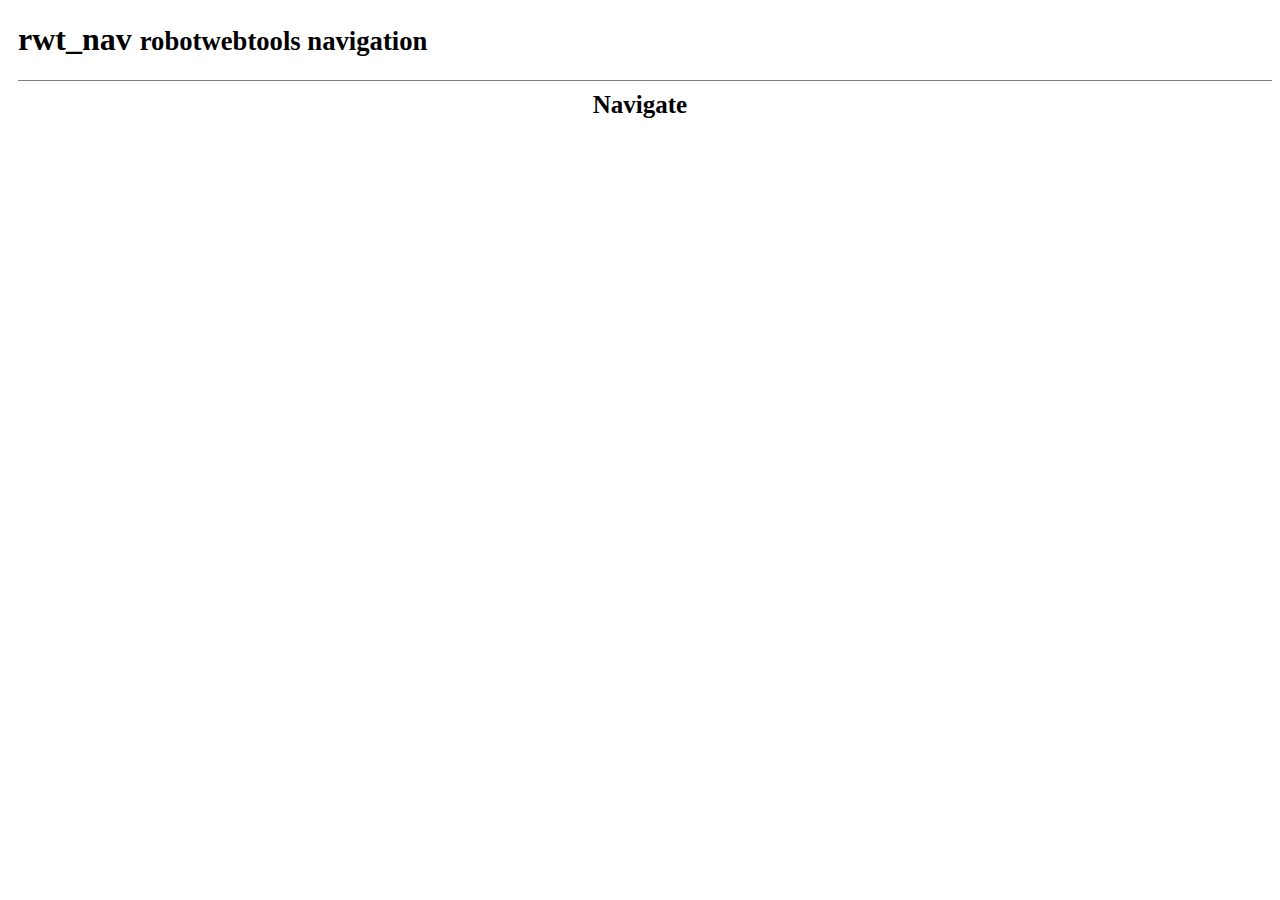
==== rwt_nav/www/index.html @ e3446c7f "Web_application" ====
<!doctype html>
<html lang="en">
  <head>
    <title>rwt_nav</title>
    <!-- Required meta tags -->
    <meta charset="utf-8">
    <meta name="viewport" content="width=device-width, initial-scale=1, shrink-to-fit=no">

    <link rel="stylesheet" href="../rwt_utils_3rdparty/bootstrap/css/bootstrap.min.css" />
    <link rel="stylesheet" type="text/css" href="css/ui.css">

    <script src="3rdparty/ros/js/nipplejs.js"></script>
    <script src="js/rui_nav.js"></script>
    
</head>
  <body>
    <div class="container">
        <h1><span class="glyphicon glyphicon-star"></span>rwt_nav <small>robotwebtools navigation</small></h1>
    </div>

    <div class="row">
        <div class="col-lg-6">
          <div id="Head">Navigate</div>
          <div id="map"></div> 
        </div>
    </div>

    <script type="text/javascript" src="../rwt_utils_3rdparty/jquery.min.js"></script>
    <script type="text/javascript" src="../rwt_utils_3rdparty/bootstrap/js/bootstrap.min.js"></script>
    <script type="text/javascript" src="3rdparty/ros/js/eventemitter2.js"></script>
    <script type="text/javascript" src="3rdparty/ros/js/roslib.js"></script>
    <script type="text/javascript" src="3rdparty/ros/js/easel.js"></script>
    <script type="text/javascript" src="3rdparty/ros/js/ros2d.js"></script>
    <script type="text/javascript" src="3rdparty/ros/js/nav_grid.js"></script>
    <script type="text/javascript" src="../rwt_utils_3rdparty/rwt_utils.js"></script>
  </body>
</html>
---- rwt_nav/www/css/ui.css ----
.container{
    margin: auto auto auto 10px;
    border-bottom: 0.5px solid grey;
    
}
.row{
    width: 100%;
    margin-top : 10px;
}

#Head{
    font-size: 25px;
    font-weight :bold;
    text-align: center;
}

#video{
    width:100%;
}
#display{
    font-size: 15px;
}

#ang{
    margin-left: 25%;
}

#topic{
    text-align: left;
    font-size: 17px;
}


button{
    font-size:12px;
}

#lv{
    font-size:17px;
}

#map{
    width:100%;
}
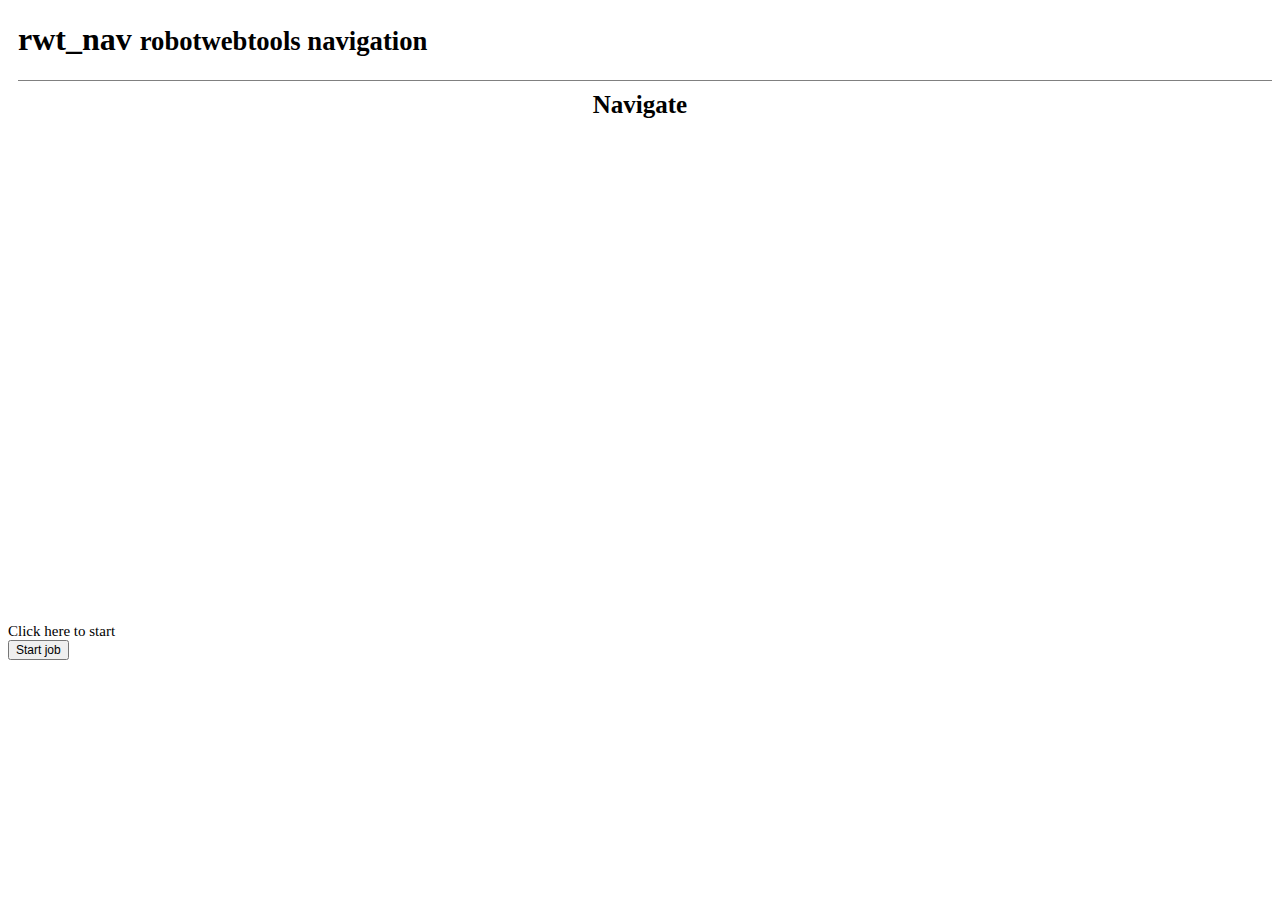
==== commit 55849618: "Update" ====
--- a/rwt_nav/www/index.html
+++ b/rwt_nav/www/index.html
@@ -24,6 +24,9 @@
           <div id="map"></div> 
         </div>
     </div>
+    <div id = "button">
+            <div id="display">Click here to start</div><button id = "bl1">Start job</button>
+    </div>
 
     <script type="text/javascript" src="../rwt_utils_3rdparty/jquery.min.js"></script>
     <script type="text/javascript" src="../rwt_utils_3rdparty/bootstrap/js/bootstrap.min.js"></script>
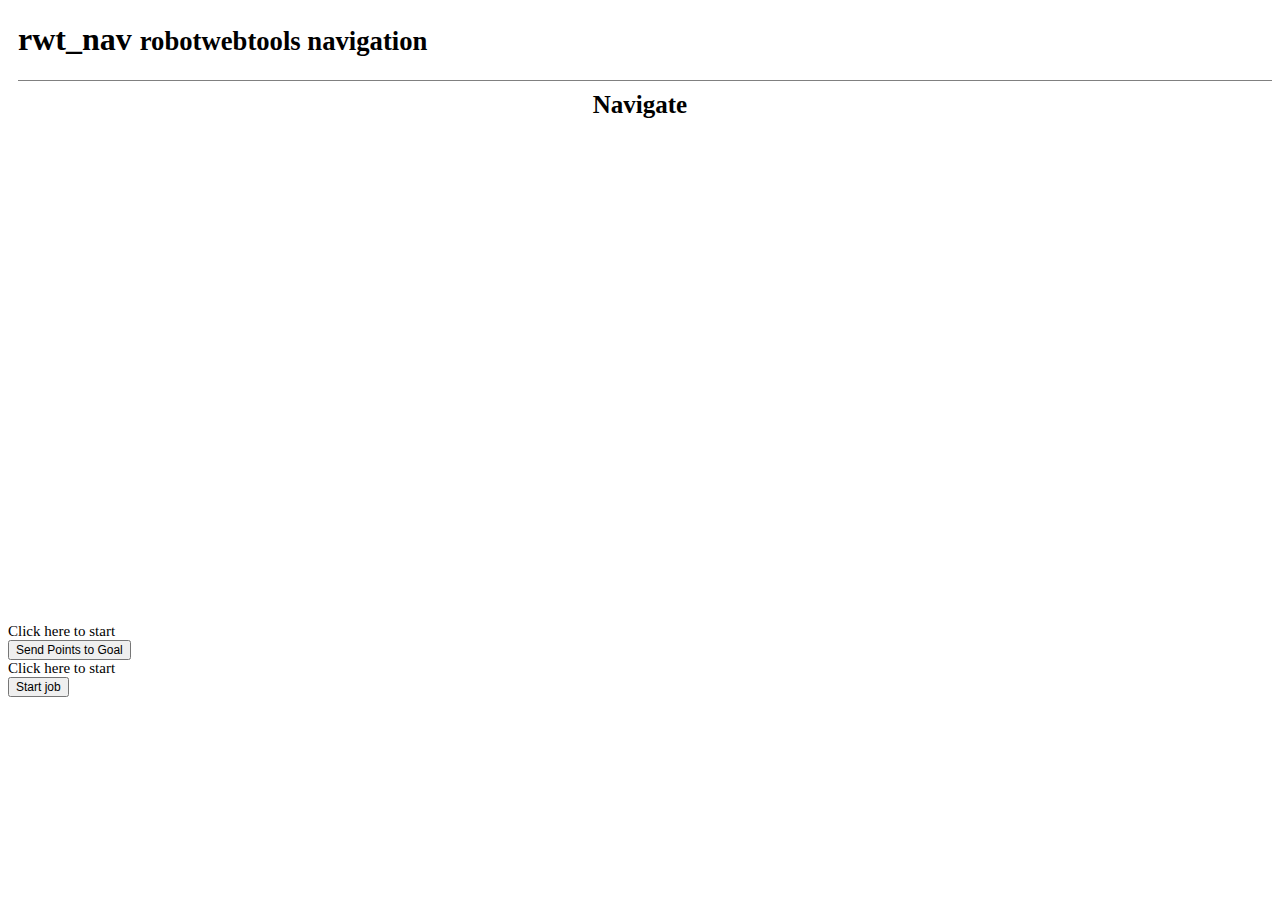
==== commit 7486a3dd: "integrate the buttons to robot" ====
--- a/rwt_nav/www/index.html
+++ b/rwt_nav/www/index.html
@@ -4,37 +4,45 @@
     <title>rwt_nav</title>
     <!-- Required meta tags -->
     <meta charset="utf-8">
-    <meta name="viewport" content="width=device-width, initial-scale=1, shrink-to-fit=no">
+      <meta name="viewport" content="width=device-width, initial-scale=1, shrink-to-fit=no">
 
-    <link rel="stylesheet" href="../rwt_utils_3rdparty/bootstrap/css/bootstrap.min.css" />
-    <link rel="stylesheet" type="text/css" href="css/ui.css">
+        <link rel="stylesheet" href="../rwt_utils_3rdparty/bootstrap/css/bootstrap.min.css" />
+        <link rel="stylesheet" type="text/css" href="css/ui.css">
 
-    <script src="3rdparty/ros/js/nipplejs.js"></script>
-    <script src="js/rui_nav.js"></script>
-    
-</head>
-  <body>
-    <div class="container">
-        <h1><span class="glyphicon glyphicon-star"></span>rwt_nav <small>robotwebtools navigation</small></h1>
-    </div>
+          <script src="3rdparty/ros/js/nipplejs.js"></script>
+          <script src="js/rui_nav.js"></script>
 
-    <div class="row">
-        <div class="col-lg-6">
-          <div id="Head">Navigate</div>
-          <div id="map"></div> 
-        </div>
-    </div>
-    <div id = "button">
-            <div id="display">Click here to start</div><button id = "bl1">Start job</button>
-    </div>
+        </head>
+        <body>
+          <div class="container">
+            <h1>
+              <span class="glyphicon glyphicon-star"></span>rwt_nav <small>robotwebtools navigation</small>
+            </h1>
+          </div>
 
-    <script type="text/javascript" src="../rwt_utils_3rdparty/jquery.min.js"></script>
-    <script type="text/javascript" src="../rwt_utils_3rdparty/bootstrap/js/bootstrap.min.js"></script>
-    <script type="text/javascript" src="3rdparty/ros/js/eventemitter2.js"></script>
-    <script type="text/javascript" src="3rdparty/ros/js/roslib.js"></script>
-    <script type="text/javascript" src="3rdparty/ros/js/easel.js"></script>
-    <script type="text/javascript" src="3rdparty/ros/js/ros2d.js"></script>
-    <script type="text/javascript" src="3rdparty/ros/js/nav_grid.js"></script>
-    <script type="text/javascript" src="../rwt_utils_3rdparty/rwt_utils.js"></script>
-  </body>
-</html>
+          <div class="row">
+            <div class="col-lg-6">
+              <div id="Head">Navigate</div>
+              <div id="map"></div>
+            </div>
+          </div>
+          <div id = "button">
+            <div id="display">Click here to start</div>
+            <button id = "bl1">Send Points to Goal</button>
+          </div>
+
+          <div id = "button">
+            <div id="display">Click here to start</div>
+            <button id = "bl2">Start job</button>
+          </div>
+
+          <script type="text/javascript" src="../rwt_utils_3rdparty/jquery.min.js"></script>
+          <script type="text/javascript" src="../rwt_utils_3rdparty/bootstrap/js/bootstrap.min.js"></script>
+          <script type="text/javascript" src="3rdparty/ros/js/eventemitter2.js"></script>
+          <script type="text/javascript" src="3rdparty/ros/js/roslib.js"></script>
+          <script type="text/javascript" src="3rdparty/ros/js/easel.js"></script>
+          <script type="text/javascript" src="3rdparty/ros/js/ros2d.js"></script>
+          <script type="text/javascript" src="3rdparty/ros/js/nav_grid.js"></script>
+          <script type="text/javascript" src="../rwt_utils_3rdparty/rwt_utils.js"></script>
+        </body>
+      </html>
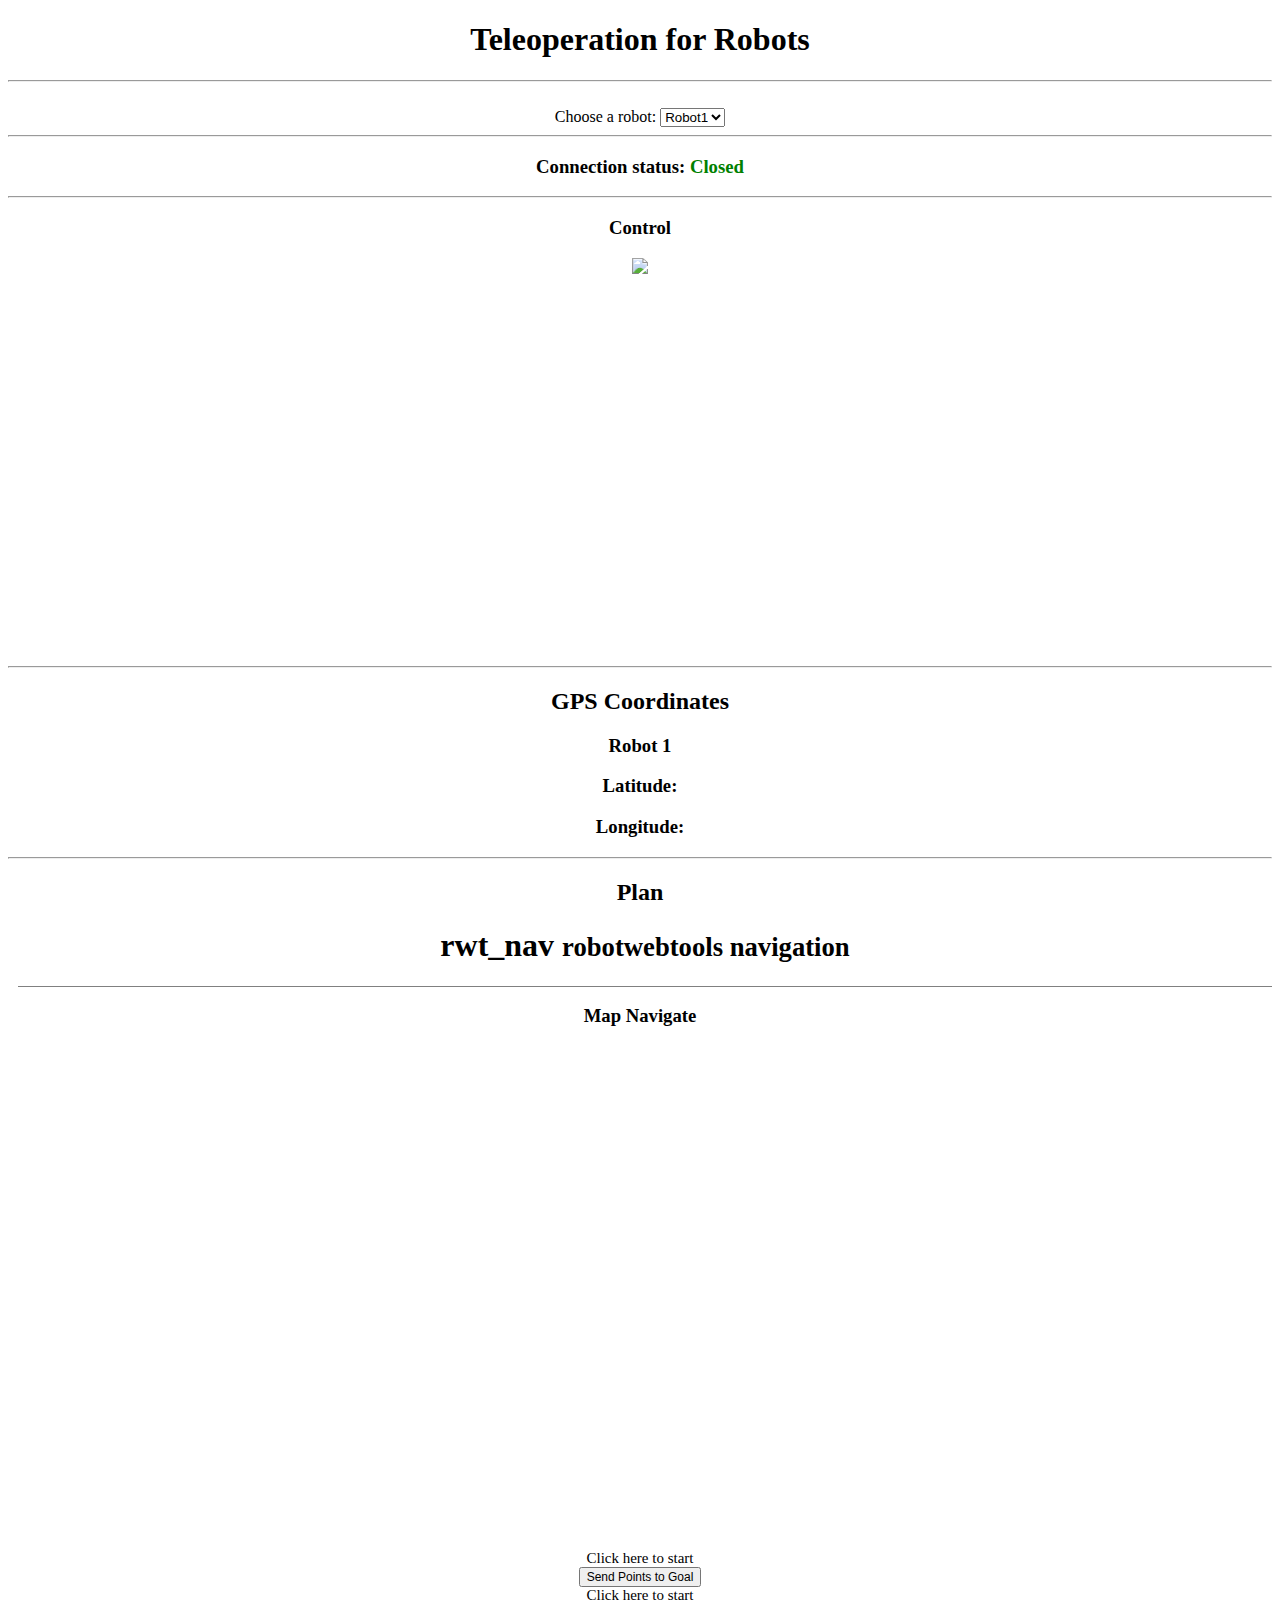
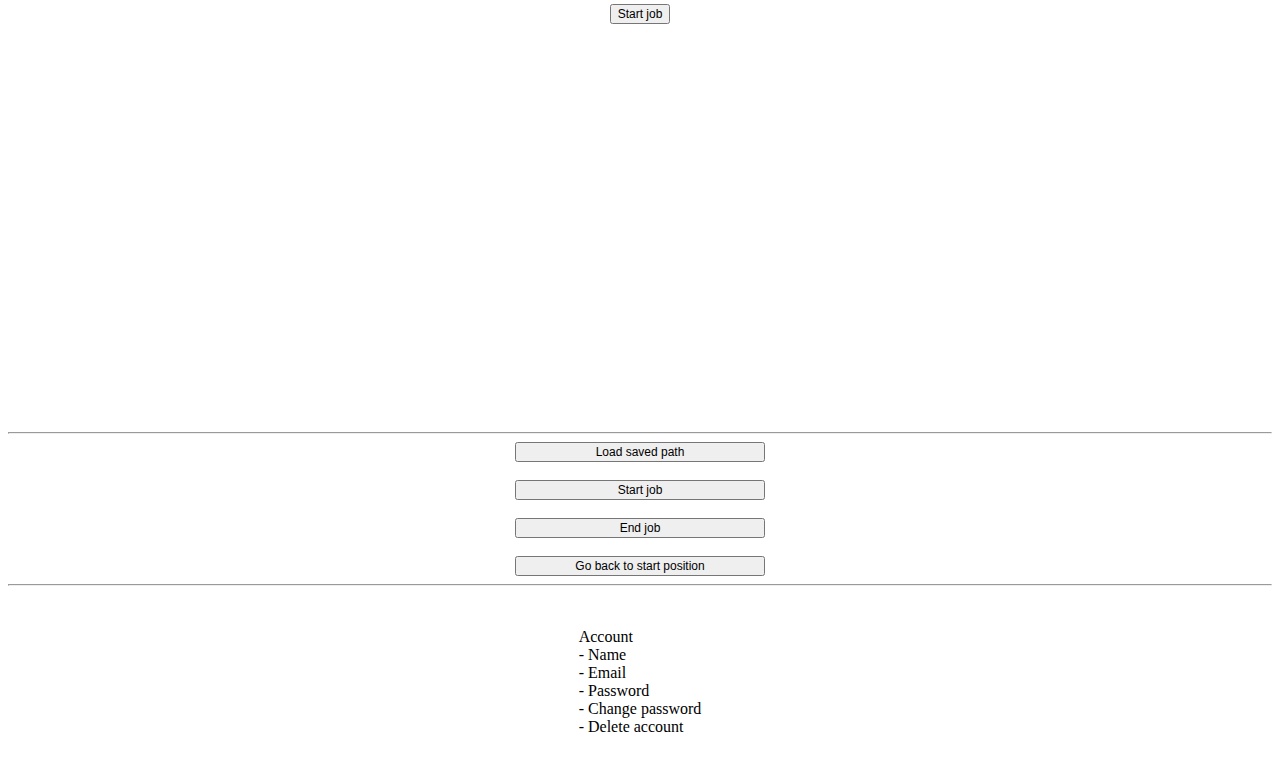
==== commit fa82147a: "web integrate with map" ====
--- a/rwt_nav/www/index.html
+++ b/rwt_nav/www/index.html
@@ -1,48 +1,426 @@
-<!doctype html>
-<html lang="en">
-  <head>
-    <title>rwt_nav</title>
-    <!-- Required meta tags -->
-    <meta charset="utf-8">
-      <meta name="viewport" content="width=device-width, initial-scale=1, shrink-to-fit=no">
-
-        <link rel="stylesheet" href="../rwt_utils_3rdparty/bootstrap/css/bootstrap.min.css" />
-        <link rel="stylesheet" type="text/css" href="css/ui.css">
-
-          <script src="3rdparty/ros/js/nipplejs.js"></script>
-          <script src="js/rui_nav.js"></script>
-
-        </head>
-        <body>
-          <div class="container">
-            <h1>
-              <span class="glyphicon glyphicon-star"></span>rwt_nav <small>robotwebtools navigation</small>
-            </h1>
-          </div>
-
-          <div class="row">
-            <div class="col-lg-6">
-              <div id="Head">Navigate</div>
-              <div id="map"></div>
-            </div>
-          </div>
-          <div id = "button">
-            <div id="display">Click here to start</div>
-            <button id = "bl1">Send Points to Goal</button>
-          </div>
-
-          <div id = "button">
-            <div id="display">Click here to start</div>
-            <button id = "bl2">Start job</button>
-          </div>
-
-          <script type="text/javascript" src="../rwt_utils_3rdparty/jquery.min.js"></script>
-          <script type="text/javascript" src="../rwt_utils_3rdparty/bootstrap/js/bootstrap.min.js"></script>
-          <script type="text/javascript" src="3rdparty/ros/js/eventemitter2.js"></script>
-          <script type="text/javascript" src="3rdparty/ros/js/roslib.js"></script>
-          <script type="text/javascript" src="3rdparty/ros/js/easel.js"></script>
-          <script type="text/javascript" src="3rdparty/ros/js/ros2d.js"></script>
-          <script type="text/javascript" src="3rdparty/ros/js/nav_grid.js"></script>
-          <script type="text/javascript" src="../rwt_utils_3rdparty/rwt_utils.js"></script>
-        </body>
-      </html>
+<!DOCTYPE html>
+<html>
+<head>
+  <meta charset="utf-8" />
+  <meta name="viewport" content="width=device-width, initial-scale=1, shrink-to-fit=no">
+
+  <link rel="stylesheet" href="../rwt_utils_3rdparty/bootstrap/css/bootstrap.min.css" />
+  <link rel="stylesheet" type="text/css" href="css/ui.css">
+
+  <script src="3rdparty/ros/js/nipplejs.js"></script>
+
+
+	<script type="text/javascript" src="eventemitter2.min.js"></script>
+	<script type="text/javascript" src="roslib.min.js"></script>
+	<link rel="stylesheet" href="styles.css">
+
+
+
+
+	<script type="text/javascript" type="text/javascript">
+		var ros = new ROSLIB.Ros({
+			url : 'ws://localhost:9090'
+		});
+
+		ros.on('connection', function() {
+			document.getElementById("status").innerHTML = "connected";
+		});
+
+		ros.on('error', function() {
+			document.getElementById("status").innerHTML = "Error";
+		});
+
+		ros.on('close', function() {
+			document.getElementById("status").innerHTML = "Closed";
+		});
+
+		// Subscribing to a Topic
+		var fix_listener1 = new ROSLIB.Topic({
+			ros : ros, 
+			name : '/fix',
+			messageType: 'sensor_msgs/NavSatFix'
+		});
+
+		
+
+		fix_listener1.subscribe(function(m) {
+			//document.getElementById("msglong1").innerHTML = m.longitude;
+      console.log('change marker position was called')
+      var lng = m.longitude;
+      var lat = m.latitude;
+      changeMarkerPosition(marker, lat, lng);
+			//move(0.5, 0)
+		});
+		
+
+	
+
+		// Publishing a Topic
+
+		var cmd_vel_listener = new ROSLIB.Topic({
+			ros : ros, 
+			name : "/cmd_vel",
+			messageType : 'geometry_msgs/Twist'
+		});
+	
+		// add the virtual joystick
+		createJoystick = function () {
+      var options = {
+        zone: document.getElementById('my_joystick'),
+        threshold: 0.1,
+        position: { left: 50 + '%' },
+        mode: 'static',
+        size: 150,
+        color: '#000000',
+      };
+      manager = nipplejs.create(options);
+
+      linear_speed = 0;
+      angular_speed = 0;
+
+      manager.on('start', function (event, nipple) {
+  timer = setInterval(function () {
+	  if (document.getElementById('robot').value == "husky1"){
+      if (linear_speed > 1.0) {
+      linear_speed = 0.8;
+    console.log('linear value');
+    console.log(linear_speed);
+      
+  }
+  else if (linear_speed < -1.0) {
+    linear_speed = -0.8;
+    console.log(' linear value');
+    console.log(linear_speed);
+      
+  }
+  else {
+    console.log('linear value');
+    console.log(linear_speed);
+  }
+  if (angular_speed > 1.0) {
+      angular_speed = 0.8;
+    console.log('angular value');
+    console.log(angular_speed);
+      
+  }
+  else if (angular_speed < -1.0) {
+    angular_speed = -0.8;
+    console.log('start linear value');
+    console.log(angular_speed);
+      
+  }
+  else {
+    console.log('angular value');
+    console.log(angular_speed);
+  }
+  
+  move(linear_speed, angular_speed);
+	  }
+	  else if (document.getElementById('robot').value == "husky2")
+	  {
+      if (linear_speed > 1.0) {
+      linear_speed = 0.8;
+    console.log('linear value');
+    console.log(linear_speed);
+      
+  }
+  else if (linear_speed < -1.0) {
+    linear_speed = -0.8;
+    console.log(' linear value');
+    console.log(linear_speed);
+      
+  }
+  else {
+    console.log('linear value');
+    console.log(linear_speed);
+  }
+  if (angular_speed > 1.0) {
+      angular_speed = 0.8;
+    console.log('angular value');
+    console.log(angular_speed);
+      
+  }
+  else if (angular_speed < -1.0) {
+    angular_speed = -0.8;
+    console.log('start linear value');
+    console.log(angular_speed);
+      
+  }
+  else {
+    console.log('angular value');
+    console.log(angular_speed);
+  }
+  
+		move2(linear_speed, angular_speed);
+	  }
+    
+  }, 25);
+});
+
+move = function (linear, angular) {
+	console.log('first robot is moving');
+    var twist = new ROSLIB.Message({
+      linear: {
+        x: linear,
+        y: 0,
+        z: 0
+      },
+      angular: {
+        x: 0,
+        y: 0,
+        z: angular
+      }
+    });
+
+    console.log('linear value');
+    console.log(twist.linear.x);
+    console.log('angular value');
+    console.log(twist.angular.z);
+    cmd_vel_listener.publish(twist);
+  }
+// Second function
+
+manager.on('move', function (event, nipple) {
+  max_linear = 0.5; // m/s
+  max_angular = 0.5; // rad/s
+  max_distance = 25.0; // pixels;
+  linear_speed = Math.sin(nipple.angle.radian) * max_linear * nipple.distance/max_distance;
+  angular_speed = -Math.cos(nipple.angle.radian) * max_angular * nipple.distance/max_distance;
+});
+
+	  manager.on('end', function () {
+  if (timer) {
+    clearInterval(timer);
+  }
+  
+		move(0, 0);
+	  
+});
+    }
+    
+
+    // The following example creates a marker in Stockholm, Sweden using a DROP
+    // animation. Clicking on the marker will toggle the animation between a BOUNCE
+    // animation and no animation.
+
+    var marker;
+  
+
+
+    function changeMarkerPosition(marker, lat, lng) {
+        var latlng = new google.maps.LatLng((lat), (lng));
+        console.log(lat);
+        console.log(lng);
+        document.getElementById("lat1").innerHTML = lat;
+        document.getElementById("lng1").innerHTML = lng;
+        marker.setPosition(latlng);
+      }
+
+  
+    function initMap() {
+      var map = new google.maps.Map(document.getElementById('map'), {
+        zoom: 22,
+        center: {lat: 49.900090523, lng: 8.89989980286}
+      });
+
+      // adding custom marker
+      var iconBase1 = 'robot1.png';
+  
+      marker = new google.maps.Marker({
+        map: map,
+        draggable: true,
+        icon: iconBase1,
+        animation: google.maps.Animation.DROP,
+        position: {lat: 49.8998584993, lng: 8.90003176876},
+        title: 'Robot 1'
+      });
+      marker.addListener('click', toggleBounce);
+
+      // second marker
+      
+      // second marker
+      //marker2 = new google.maps.Marker({
+        //map: map,
+        //draggable: true,
+        //animation: google.maps.Animation.DROP,
+       // position: {lat: 30.9010, lng: 75.8573}
+      //});
+      //marker2.addListener('click', toggleBounce);
+
+      // var lat = 30.9010;
+      // var lng = 75.8573;
+
+      
+
+    //function turtle_logo() {
+      //long = long + 1;
+      // third marker
+     // marker3 = new google.maps.Marker({
+       // map: map,
+        //draggable: true,
+        //icon: iconBase,
+    //    animation: google.maps.Animation.DROP,
+      //  position: {lat: long, lng: lat}
+    //  });
+     // marker3.addListener('click', toggleBounce);
+   // }
+   }
+
+    function toggleBounce() {
+      if (marker.getAnimation() !== null) {
+        marker.setAnimation(null);
+      } else {
+        marker.setAnimation(google.maps.Animation.BOUNCE);
+      }
+    }
+
+
+    
+  window.onload = function () {
+      createJoystick();
+    }
+
+  </script>
+  <style>
+    /* Always set the map height explicitly to define the size of the div
+     * element that contains the map. */
+    #map {
+      height: 100%;
+      width: 100%;
+    }
+    /* Optional: Makes the sample page fill the window. 
+    html, body {
+      height: 100%;
+      margin: 0;
+      padding: 0;
+    }
+    */
+
+  </style>
+
+
+<script src="js/rui_nav.js"></script>
+<script async defer src="https://maps.googleapis.com/maps/api/js?&callback=initMap"></script>
+
+
+
+</head>
+
+<body>
+	<center>
+	<h1>
+
+
+
+		Teleoperation for Robots
+    </h1>
+    <hr>
+    <br>
+    <center>
+        <label for="robot">Choose a robot:</label>
+
+    <select id="robot"  onchange="jsFunction(this.value);">
+  <option value="husky1">Robot1</option>
+    </select>
+
+    <hr>
+	
+	<h3>Connection status: <span id="status" style="color:green;"></span></h3>
+	<!-- <p>Last /txt_msg received: <span id="msg"></span></p> -->
+	
+	</center>
+	<hr>
+	<center>
+	<h3 >
+		Control 
+	</h3>
+</center>
+    <center>
+        <div style="height: 400px; width: 640px;">
+            <img id="myImg" src="http://localhost:8080/stream?topic=/camera/rgb/image_raw&type=mjpeg&quality=30&width=640&height=400&default_transport=compressed"/>
+        </div>    
+    </center>
+<hr>
+<h2>
+  GPS Coordinates
+</h2>
+
+
+  
+  <h3>Robot 1</h3>
+
+  <h3>Latitude: <span id="lat1"></span></h3>
+
+  <h3>Longitude: <span id="lng1"></span></h3>
+
+
+
+<hr>
+<h2>
+    Plan
+</h2>
+
+<div class="container">
+  <h1>
+    <span class="glyphicon glyphicon-star"></span>rwt_nav <small>robotwebtools navigation</small>
+  </h1>
+</div>
+<h3>Map Navigate</h3>
+    <div id="myMap"></div>
+
+<div id = "button">
+  <div id="display">Click here to start</div>
+  <button id = "bl1">Send Points to Goal</button>
+</div>
+
+<div id = "button">
+  <div id="display">Click here to start</div>
+  <button id = "bl2">Start job</button>
+</div>
+
+<center>
+    <div style="height: 400px; width: 640px;">
+        <div id="map"></div>
+    </div>    
+</center>
+
+<hr>
+
+
+<button type="button" style="width: 250px;">Load saved path</button><br>
+<br>
+<button type="button" style="width: 250px;">Start job</button><br>
+<br><button type="button" style="width: 250px;">End job</button><br>
+<br>
+<button type="button" style="width: 250px;">Go back to start position</button><br>
+
+<hr>
+
+</center>
+
+<br>
+<center>
+    <div style="display: inline-block;">
+<p style="text-align: left;">
+Account<br>
+- Name<br>
+- Email<br>
+- Password<br>
+- Change password<br> 
+- Delete account<br>
+</p>
+</div>
+</center>
+
+<!-- Javascript code here -->
+<script type="text/javascript" src="../rwt_utils_3rdparty/jquery.min.js"></script>
+<script type="text/javascript" src="../rwt_utils_3rdparty/bootstrap/js/bootstrap.min.js"></script>
+<script type="text/javascript" src="3rdparty/ros/js/eventemitter2.js"></script>
+<script type="text/javascript" src="3rdparty/ros/js/roslib.js"></script>
+<script type="text/javascript" src="3rdparty/ros/js/easel.js"></script>
+<script type="text/javascript" src="3rdparty/ros/js/ros2d.js"></script>
+<script type="text/javascript" src="3rdparty/ros/js/nav_grid.js"></script>
+<script type="text/javascript" src="../rwt_utils_3rdparty/rwt_utils.js"></script>
+
+</body>
+</html>
--- a/rwt_nav/www/css/ui.css
+++ b/rwt_nav/www/css/ui.css
@@ -39,6 +39,6 @@
     font-size:17px;
 }
 
-#map{
+#myMap{
     width:100%;
 }
--- a/rwt_nav/www/styles.css
+++ b/rwt_nav/www/styles.css
@@ -0,0 +1,11 @@
+.column {
+    float: left;
+    width: 33%;
+  }
+  
+  /* Clear floats after the columns */
+  .row:after {
+    content: "";
+    display: table;
+    clear: both;
+  }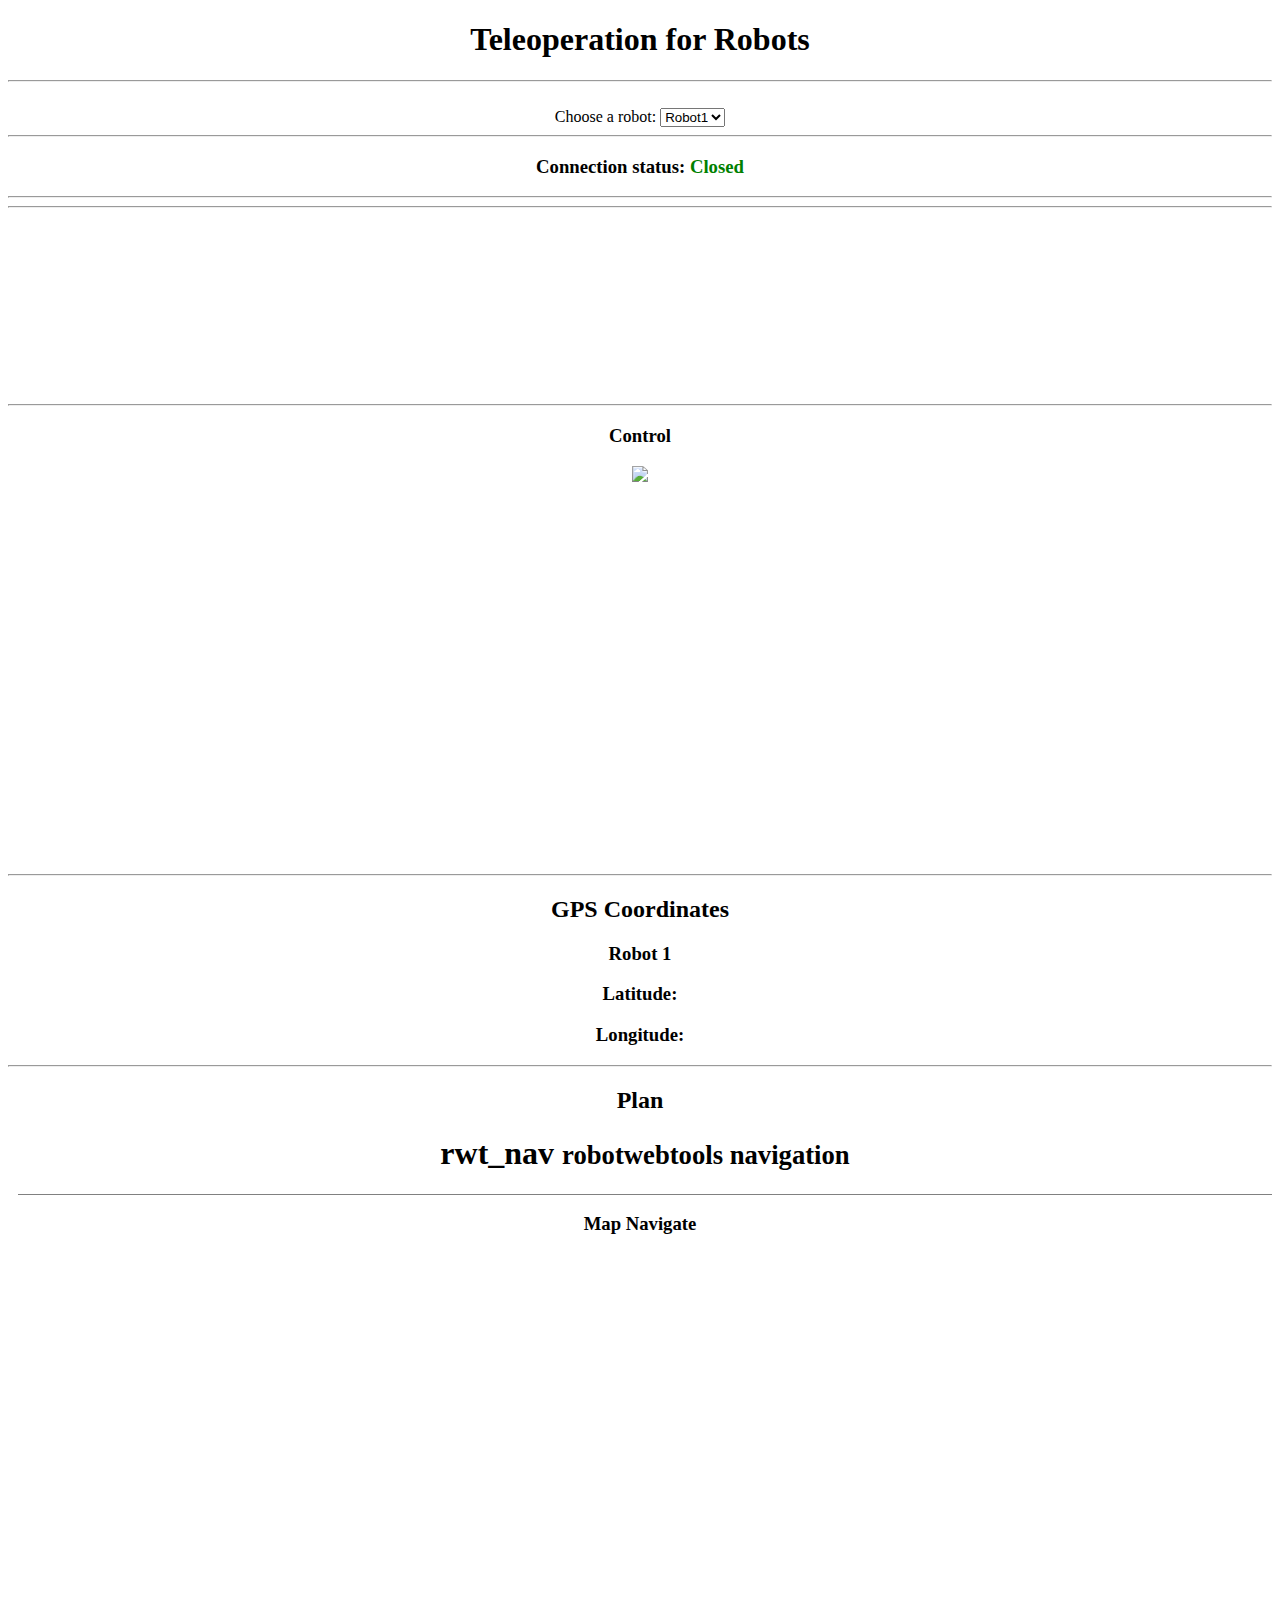
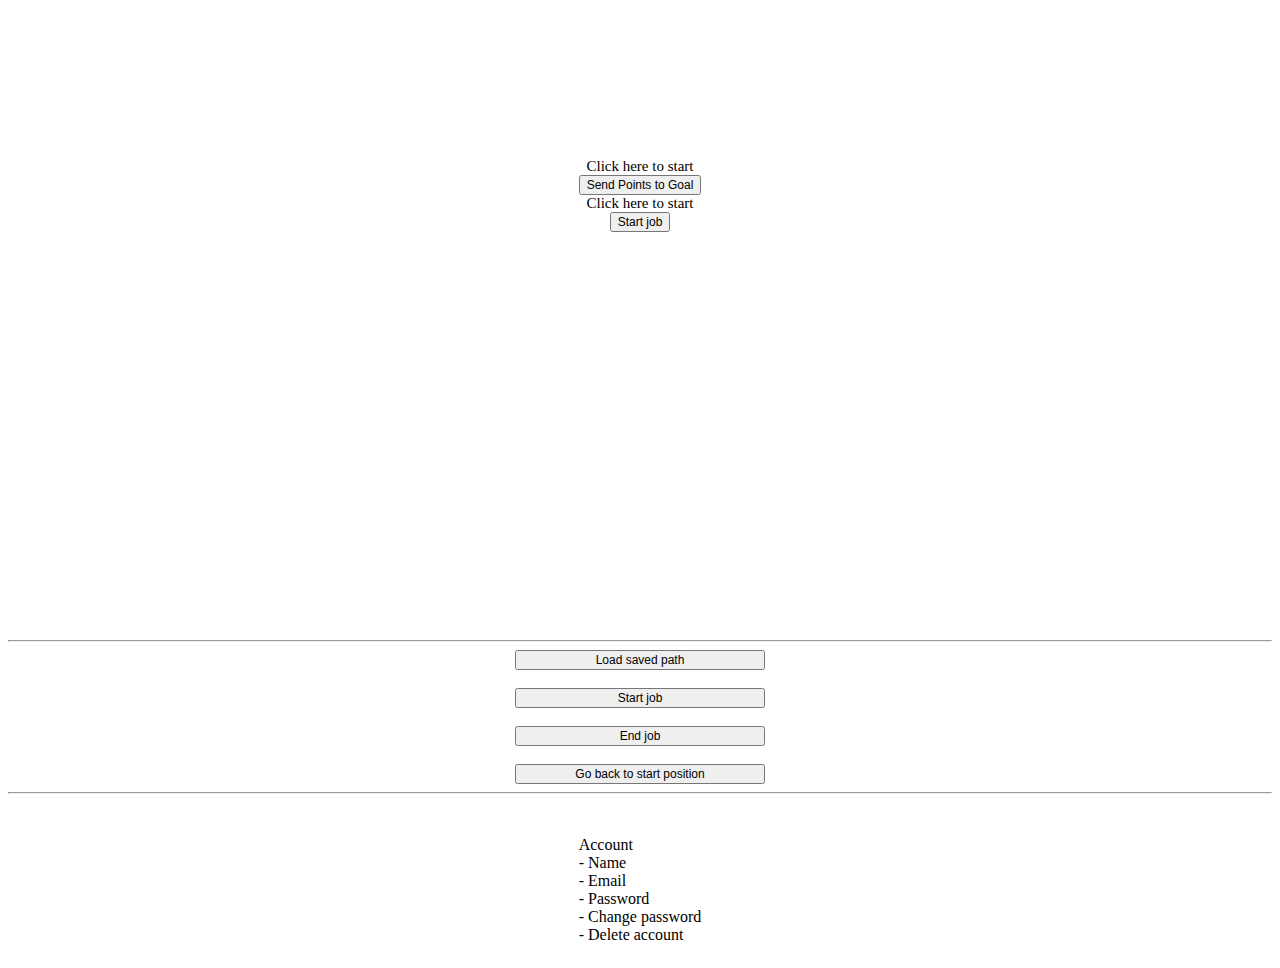
==== commit d549a8ed: "joystick added" ====
--- a/rwt_nav/www/index.html
+++ b/rwt_nav/www/index.html
@@ -36,12 +36,12 @@
 
 		// Subscribing to a Topic
 		var fix_listener1 = new ROSLIB.Topic({
-			ros : ros, 
+			ros : ros,
 			name : '/fix',
 			messageType: 'sensor_msgs/NavSatFix'
 		});
 
-		
+
 
 		fix_listener1.subscribe(function(m) {
 			//document.getElementById("msglong1").innerHTML = m.longitude;
@@ -51,18 +51,18 @@
       changeMarkerPosition(marker, lat, lng);
 			//move(0.5, 0)
 		});
-		
-
-	
+
+
+
 
 		// Publishing a Topic
 
 		var cmd_vel_listener = new ROSLIB.Topic({
-			ros : ros, 
+			ros : ros,
 			name : "/cmd_vel",
 			messageType : 'geometry_msgs/Twist'
 		});
-	
+
 		// add the virtual joystick
 		createJoystick = function () {
       var options = {
@@ -85,13 +85,13 @@
       linear_speed = 0.8;
     console.log('linear value');
     console.log(linear_speed);
-      
+
   }
   else if (linear_speed < -1.0) {
     linear_speed = -0.8;
     console.log(' linear value');
     console.log(linear_speed);
-      
+
   }
   else {
     console.log('linear value');
@@ -101,19 +101,19 @@
       angular_speed = 0.8;
     console.log('angular value');
     console.log(angular_speed);
-      
+
   }
   else if (angular_speed < -1.0) {
     angular_speed = -0.8;
     console.log('start linear value');
     console.log(angular_speed);
-      
+
   }
   else {
     console.log('angular value');
     console.log(angular_speed);
   }
-  
+
   move(linear_speed, angular_speed);
 	  }
 	  else if (document.getElementById('robot').value == "husky2")
@@ -122,13 +122,13 @@
       linear_speed = 0.8;
     console.log('linear value');
     console.log(linear_speed);
-      
+
   }
   else if (linear_speed < -1.0) {
     linear_speed = -0.8;
     console.log(' linear value');
     console.log(linear_speed);
-      
+
   }
   else {
     console.log('linear value');
@@ -138,22 +138,22 @@
       angular_speed = 0.8;
     console.log('angular value');
     console.log(angular_speed);
-      
+
   }
   else if (angular_speed < -1.0) {
     angular_speed = -0.8;
     console.log('start linear value');
     console.log(angular_speed);
-      
+
   }
   else {
     console.log('angular value');
     console.log(angular_speed);
   }
-  
+
 		move2(linear_speed, angular_speed);
 	  }
-    
+
   }, 25);
 });
 
@@ -192,19 +192,19 @@
   if (timer) {
     clearInterval(timer);
   }
-  
+
 		move(0, 0);
-	  
+
 });
     }
-    
+
 
     // The following example creates a marker in Stockholm, Sweden using a DROP
     // animation. Clicking on the marker will toggle the animation between a BOUNCE
     // animation and no animation.
 
     var marker;
-  
+
 
 
     function changeMarkerPosition(marker, lat, lng) {
@@ -216,7 +216,7 @@
         marker.setPosition(latlng);
       }
 
-  
+
     function initMap() {
       var map = new google.maps.Map(document.getElementById('map'), {
         zoom: 22,
@@ -225,7 +225,7 @@
 
       // adding custom marker
       var iconBase1 = 'robot1.png';
-  
+
       marker = new google.maps.Marker({
         map: map,
         draggable: true,
@@ -237,7 +237,7 @@
       marker.addListener('click', toggleBounce);
 
       // second marker
-      
+
       // second marker
       //marker2 = new google.maps.Marker({
         //map: map,
@@ -250,7 +250,7 @@
       // var lat = 30.9010;
       // var lng = 75.8573;
 
-      
+
 
     //function turtle_logo() {
       //long = long + 1;
@@ -275,7 +275,7 @@
     }
 
 
-    
+
   window.onload = function () {
       createJoystick();
     }
@@ -288,7 +288,7 @@
       height: 100%;
       width: 100%;
     }
-    /* Optional: Makes the sample page fill the window. 
+    /* Optional: Makes the sample page fill the window.
     html, body {
       height: 100%;
       margin: 0;
@@ -324,21 +324,35 @@
     </select>
 
     <hr>
-	
+
 	<h3>Connection status: <span id="status" style="color:green;"></span></h3>
 	<!-- <p>Last /txt_msg received: <span id="msg"></span></p> -->
-	
+
 	</center>
+  <hr>
+<center>
+  <hr>
+ <br>
+ <br><br>
+ <br>
+ <br>
+ <div id="my_joystick" style="position: relative;"></div>
+ <br>
+ <br>
+ <br>
+ <br>
+ <br>
+</center>
 	<hr>
 	<center>
 	<h3 >
-		Control 
+		Control
 	</h3>
 </center>
     <center>
         <div style="height: 400px; width: 640px;">
             <img id="myImg" src="http://localhost:8080/stream?topic=/camera/rgb/image_raw&type=mjpeg&quality=30&width=640&height=400&default_transport=compressed"/>
-        </div>    
+        </div>
     </center>
 <hr>
 <h2>
@@ -346,7 +360,7 @@
 </h2>
 
 
-  
+
   <h3>Robot 1</h3>
 
   <h3>Latitude: <span id="lat1"></span></h3>
@@ -381,7 +395,7 @@
 <center>
     <div style="height: 400px; width: 640px;">
         <div id="map"></div>
-    </div>    
+    </div>
 </center>
 
 <hr>
@@ -406,7 +420,7 @@
 - Name<br>
 - Email<br>
 - Password<br>
-- Change password<br> 
+- Change password<br>
 - Delete account<br>
 </p>
 </div>
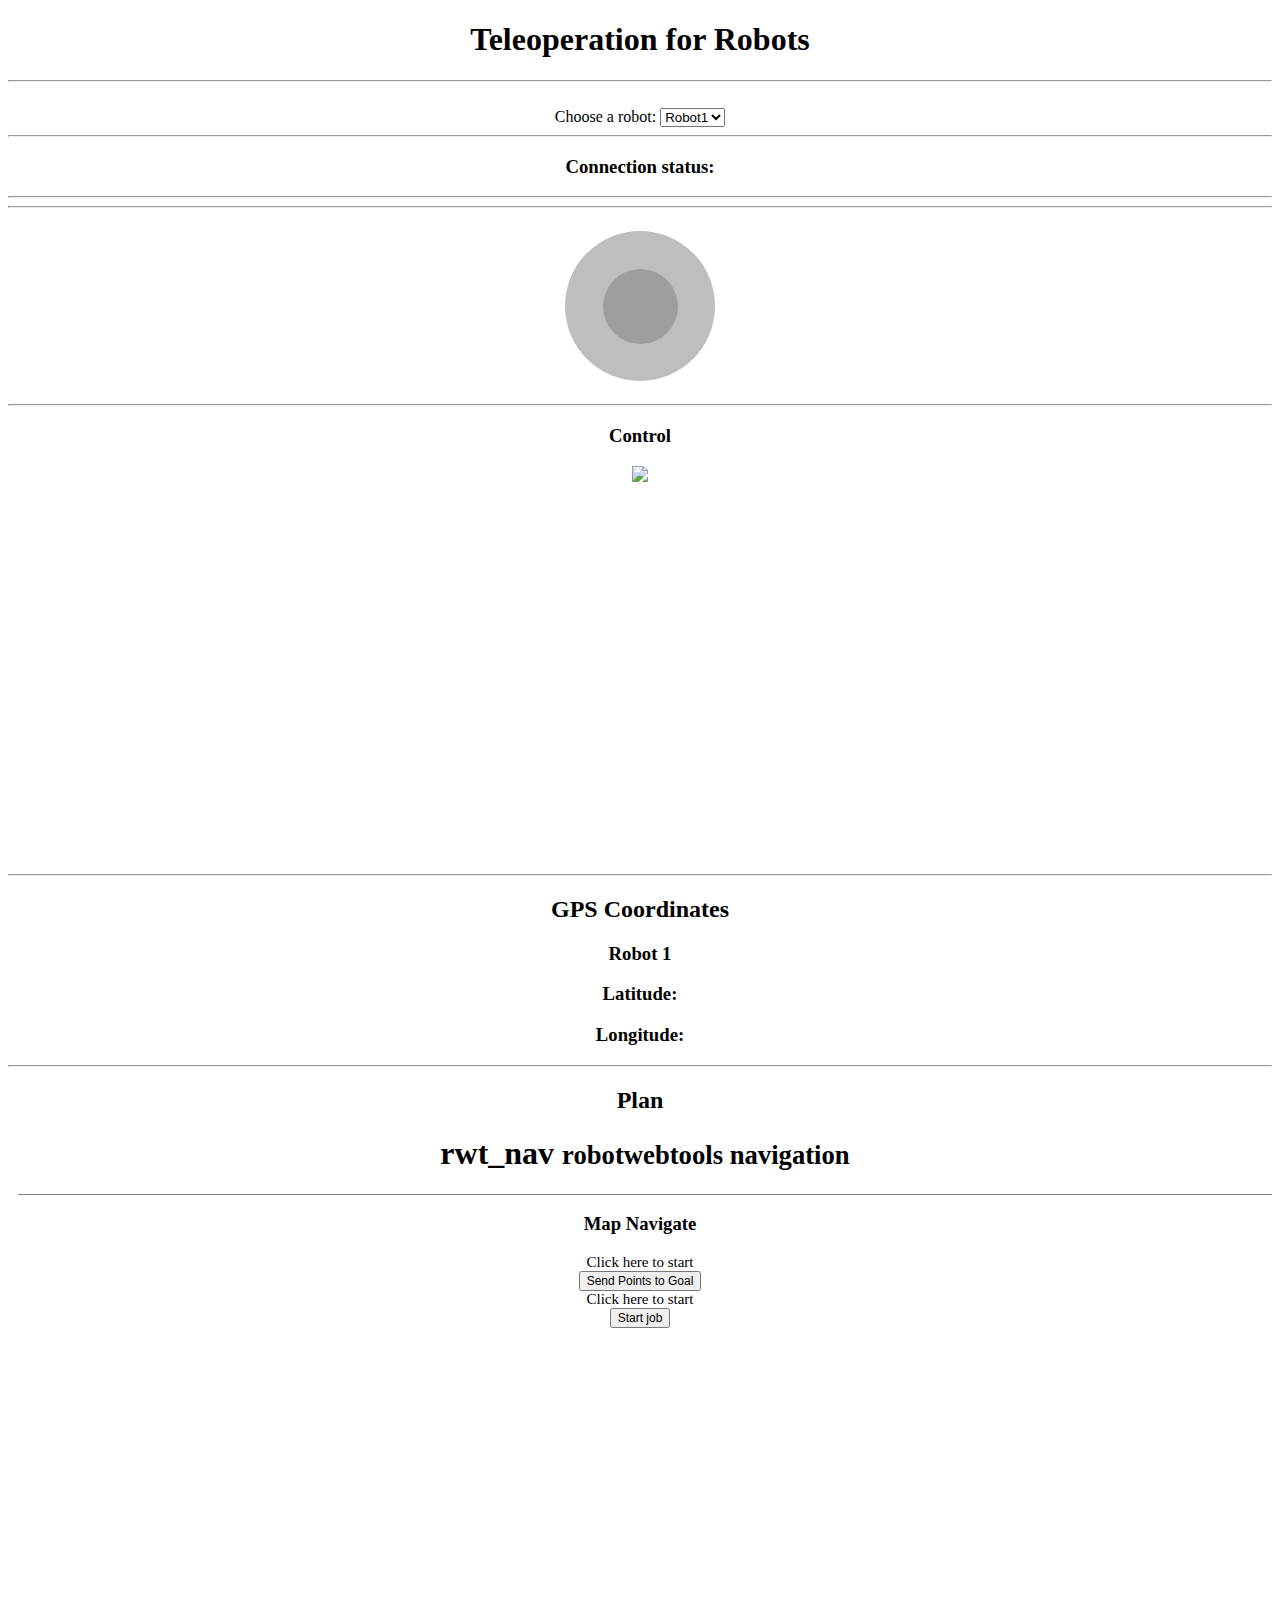
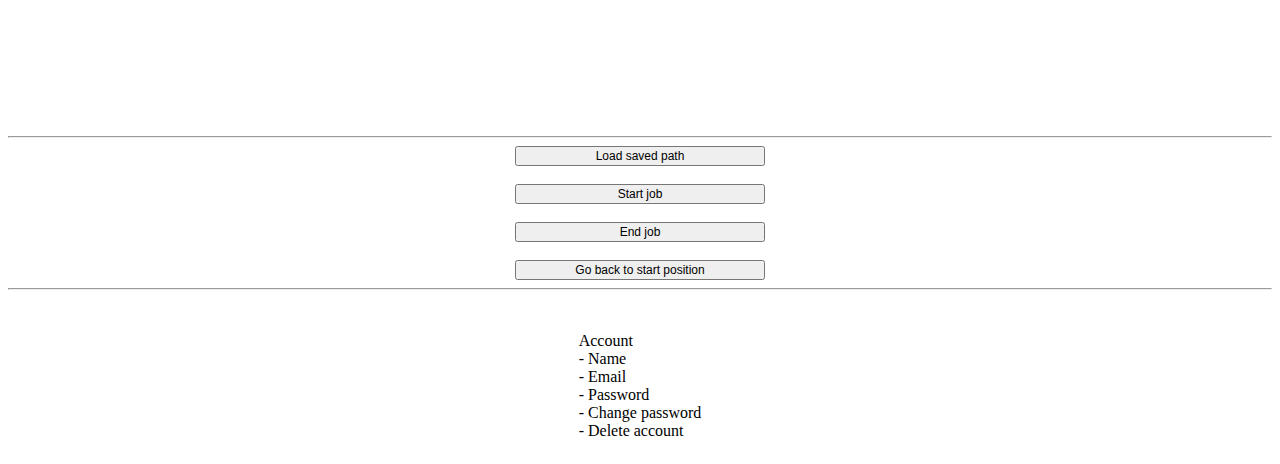
==== commit 257201af: "update" ====
--- a/rwt_nav/www/index.html
+++ b/rwt_nav/www/index.html
@@ -45,13 +45,13 @@
 
 		fix_listener1.subscribe(function(m) {
 			//document.getElementById("msglong1").innerHTML = m.longitude;
-      console.log('change marker position was called')
+      //console.log('change marker position was called')
       var lng = m.longitude;
       var lat = m.latitude;
       changeMarkerPosition(marker, lat, lng);
 			//move(0.5, 0)
 		});
-
+    
 
 
 
@@ -64,7 +64,8 @@
 		});
 
 		// add the virtual joystick
-		createJoystick = function () {
+		
+    createJoystick = function () {
       var options = {
         zone: document.getElementById('my_joystick'),
         threshold: 0.1,
@@ -74,6 +75,7 @@
         color: '#000000',
       };
       manager = nipplejs.create(options);
+      console.log("manager created")
 
       linear_speed = 0;
       angular_speed = 0;
@@ -83,8 +85,8 @@
 	  if (document.getElementById('robot').value == "husky1"){
       if (linear_speed > 1.0) {
       linear_speed = 0.8;
-    console.log('linear value');
-    console.log(linear_speed);
+    //console.log('linear value');
+    //console.log(linear_speed);
 
   }
   else if (linear_speed < -1.0) {
@@ -209,8 +211,8 @@
 
     function changeMarkerPosition(marker, lat, lng) {
         var latlng = new google.maps.LatLng((lat), (lng));
-        console.log(lat);
-        console.log(lng);
+        //console.log(lat);
+        //console.log(lng);
         document.getElementById("lat1").innerHTML = lat;
         document.getElementById("lng1").innerHTML = lng;
         marker.setPosition(latlng);
@@ -276,9 +278,9 @@
 
 
 
-  window.onload = function () {
+  /*window.onload = function () {
       createJoystick();
-    }
+    }*/
 
   </script>
   <style>
@@ -306,7 +308,7 @@
 
 </head>
 
-<body>
+<body onload="createJoystick();">
 	<center>
 	<h1>
 
